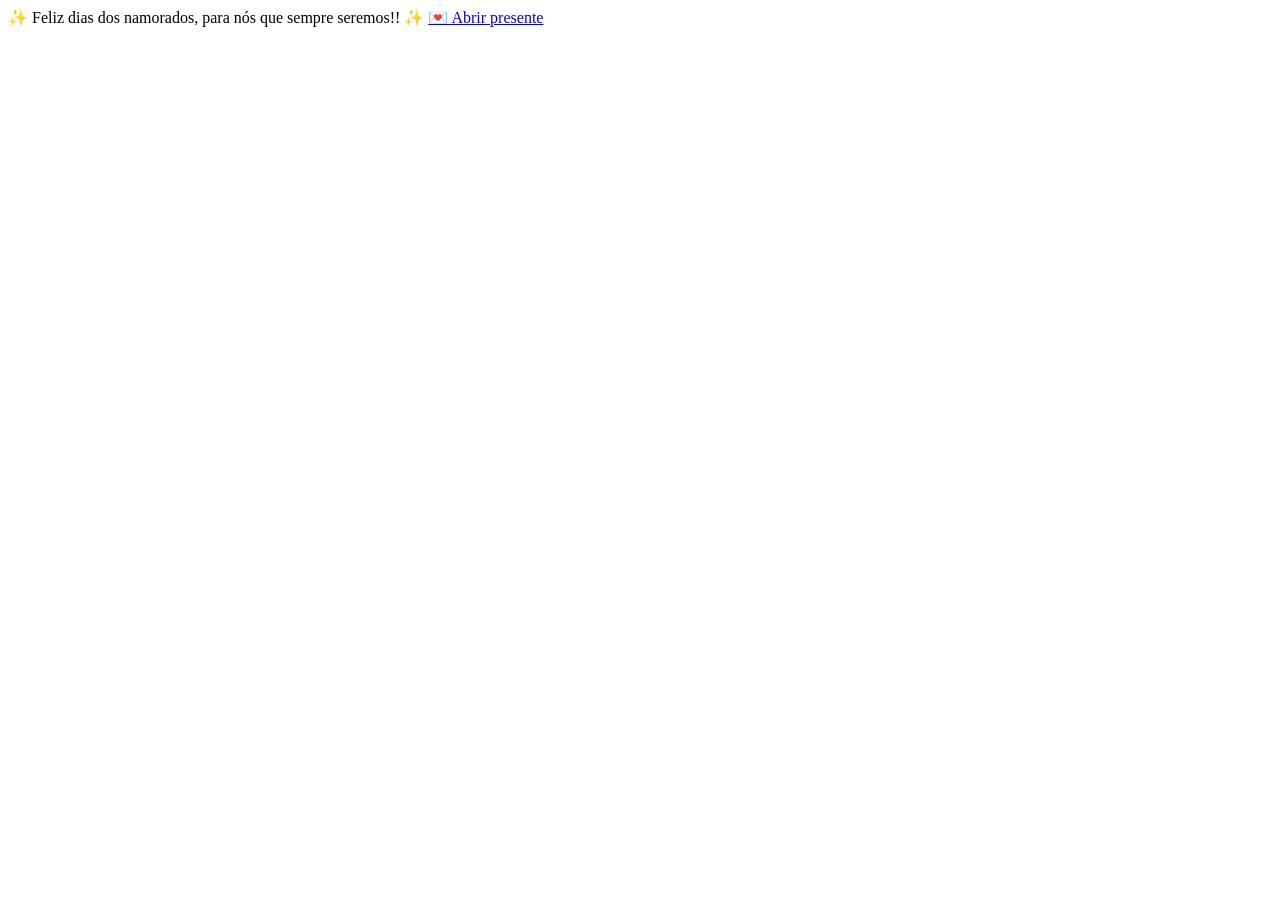
==== index.html @ 1fd67657 "Add files via upload" ====
<!DOCTYPE html>
<html lang="pt-br">
<head>
    <meta charset="UTF-8">
    <meta name="viewport" content="width=device-width, initial-scale=1.0">
    <link rel="stylesheet" href="./css/style.css">
    <title>Uma graça</title>
</head>
<body>
    <label for="btn-presente" class="instruction">✨ Feliz dias dos namorados, para nós que sempre seremos!! ✨</label>
    <a href="carta.html" class="btn-presente" id="btn-presente">💌 Abrir presente</a>
</body>
</html>
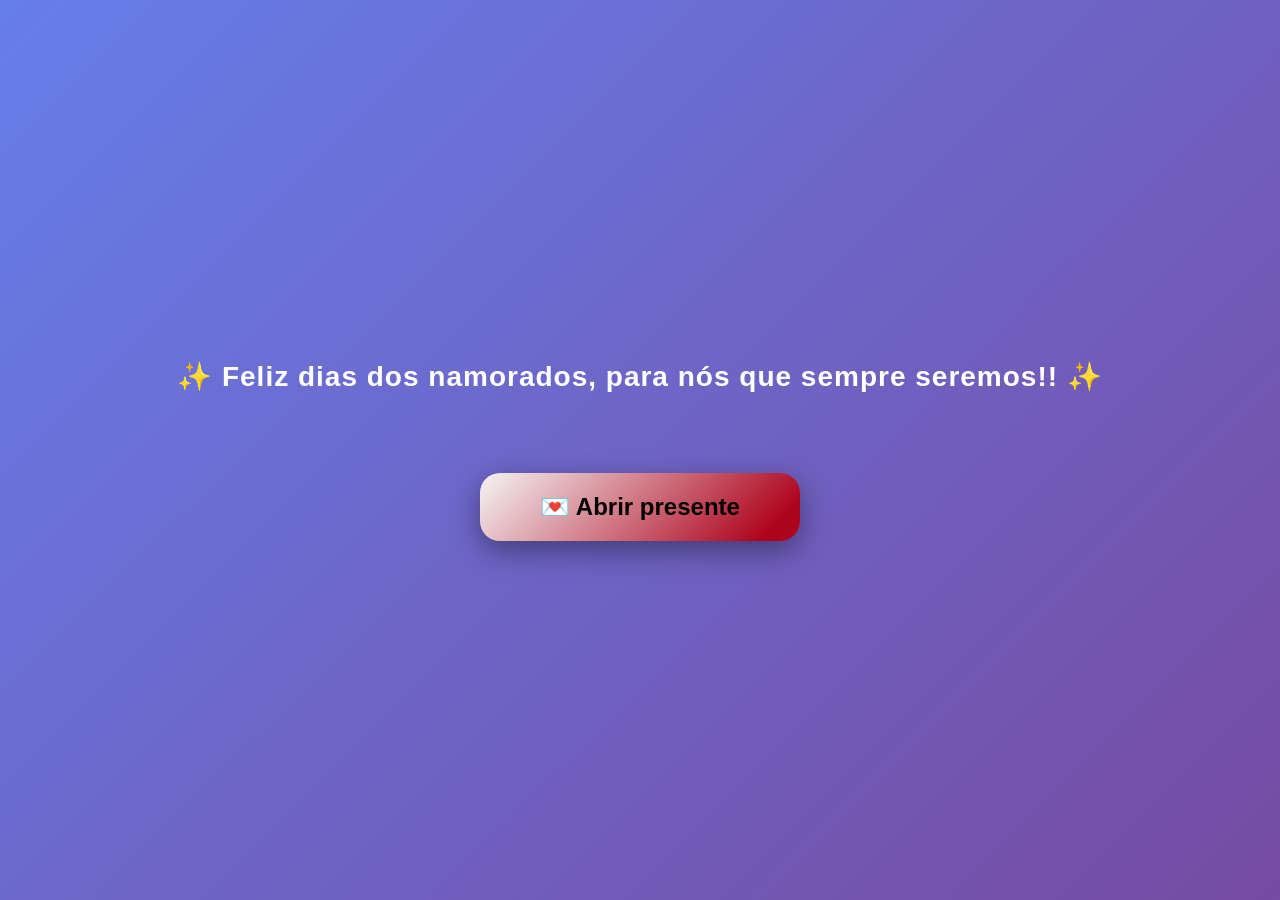
==== commit dd3a3a64: "Feat: Feito novamente o css da pg" ====
--- a/index.html
+++ b/index.html
@@ -7,7 +7,9 @@
     <title>Uma graça</title>
 </head>
 <body>
-    <label for="btn-presente" class="instruction">✨ Feliz dias dos namorados, para nós que sempre seremos!! ✨</label>
-    <a href="carta.html" class="btn-presente" id="btn-presente">💌 Abrir presente</a>
+    <div class="wrapper">
+        <label for="btn-presente" class="instruction">✨ Feliz dias dos namorados, para nós que sempre seremos!! ✨</label>
+        <a href="carta.html" class="btn-presente" id="btn-presente">💌 Abrir presente</a>
+    </div>
 </body>
 </html>
--- a/css/style.css
+++ b/css/style.css
@@ -0,0 +1,89 @@
+* {
+    margin: 0;
+    padding: 0;
+    box-sizing: border-box;
+}
+
+body {
+    font-family: 'Segoe UI', Tahoma, Geneva, Verdana, sans-serif;
+    background: linear-gradient(135deg, #667eea 0%, #764ba2 100%);
+    min-height: 100vh;
+    display: flex;
+    align-items: center;
+    justify-content: center;
+    overflow: hidden;
+}
+
+.wrapper {
+    display: flex;
+    flex-direction: column;
+    align-items: center;
+    justify-content: center;
+    gap: 20px;
+}
+
+.instruction {
+    display: block;
+    text-align: center;
+    color: #ffffff;
+    font-size: 28px;
+    font-weight: 600;
+    margin-bottom: 60px;
+    letter-spacing: 1px;
+    animation: pulse 3s infinite;
+}
+
+.btn-presente {
+    display: inline-block;
+    background: linear-gradient(135deg, #f5f5f5 0%, #ad031c 90%);
+    color: rgb(0, 0, 0);
+    padding: 20px 60px;
+    font-size: 24px;
+    font-weight: 600;
+    border: none;
+    border-radius: 20px;
+    cursor: pointer;
+    text-decoration: none;
+    transition: all 3.3s ease;
+    box-shadow: 0 10px 30px rgba(0, 0, 0, 0.4);
+    animation: fadeIn 2s ease-in;
+}
+
+.btn-presente:hover {
+    transform: translateY(2px);
+    box-shadow: 0 15px 40px rgba(0, 0, 0, 0.6);
+    background: linear-gradient(135deg, #030170a8 0%, #ffffff 90%);  
+}
+
+.btn-presente:active {
+    transform: translateY(-2px);
+}
+
+@keyframes fadeIn {
+    from {
+        opacity: 0;
+        transform: translateY(-40px);
+    }
+    to {
+        opacity: 2;
+        transform: translateY(0);
+    }
+}
+
+@keyframes gradientShift {
+    0% {
+        background: linear-gradient(135deg, #ff6b6b 0%, #ee5a6f 90%);
+    }
+    100% {
+        background: linear-gradient(135deg, #030170a8 0%, #ffffff 90%);
+    }
+}
+
+@keyframes pulse {
+    0%, 100% {
+        transform: scale(1);
+    }
+    50% {
+        transform: scale(1.05);
+    }
+}
